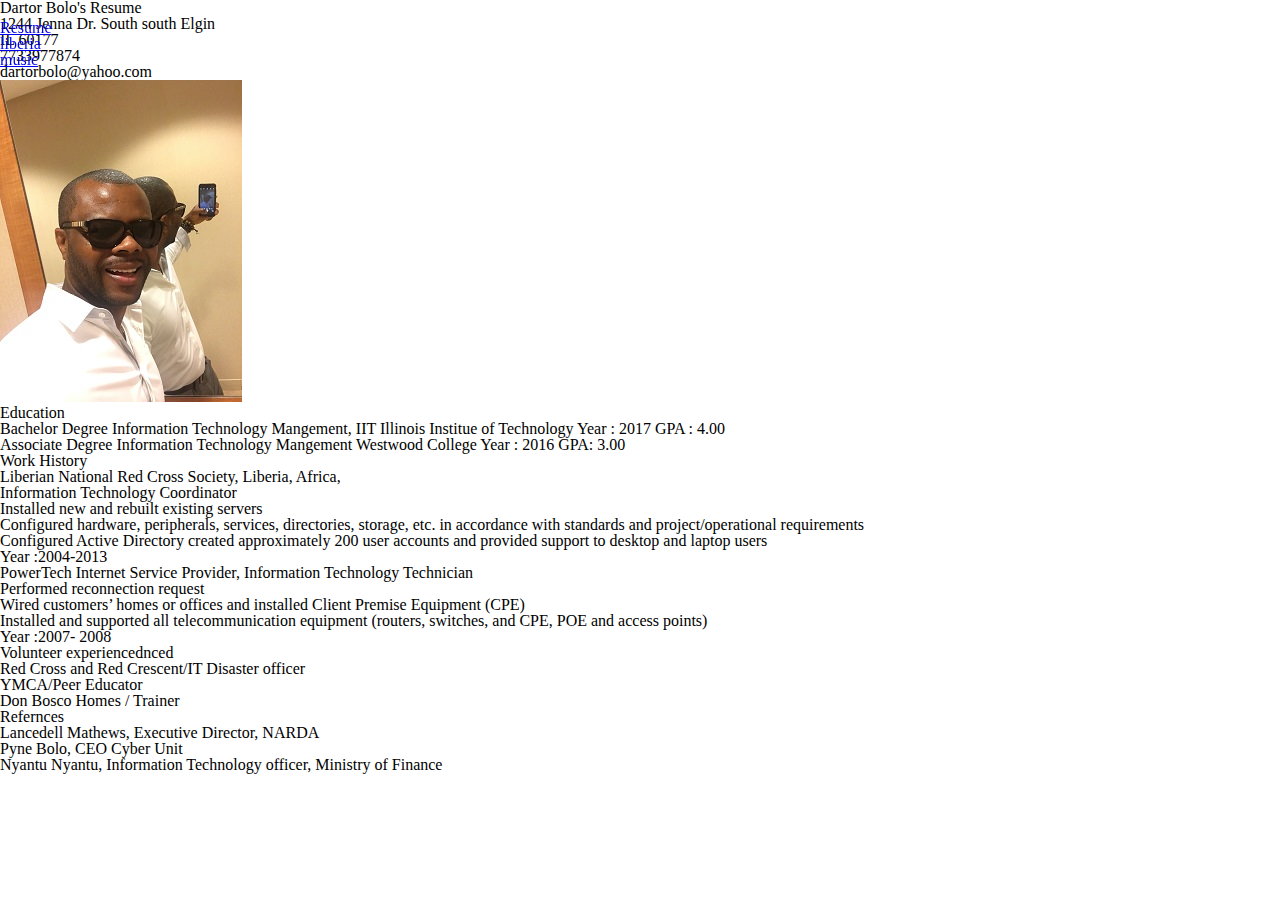
==== index.html @ 1d93396d "Let the work begin" ====
<!DOCTYPE html>
<html lang="en">
<head>
	<meta charset="UTF-8">
	<title>Resume</title>
  <link rel="stylesheet" type="text/css" href="cssreset.css">
  <link rel="stylesheet" type="text/css" href="styles.css">
  
</head>


<body>
<nav id="menu">
  <ul>
    <li><a href="index.html">Resume</a></li>
    <li><a href="liberia.html">liberia</a></li>
    <li><a href="music.html">music</a></li>
  </ul>
</nav>
<h1> Dartor Bolo's Resume</h1>
<p>1244 Jenna Dr. South 
 south Elgin <br>
 IL 60177<br>
 7733977874 <br>
 dartorbolo@yahoo.com</p>
 
 <img src = "Bolo.jpg" alt="Bolo's Pic">
 
 <h2> Education</h2>
 
  <p> Bachelor Degree
	   
	   Information Technology Mangement, IIT
	   Illinois Institue of Technology
		 Year : 2017
		GPA : 4.00</p>
		
	  
	<p> Associate Degree
	   Information Technology Mangement
	   Westwood College
		Year  : 2016 
		 GPA: 3.00 </p>
		 
	<h2> Work History</h2>
		
	<p> Liberian National Red Cross Society, Liberia, Africa,</p>
	   Information Technology Coordinator
	   
	   
	   
	 <ul>
	  <li>Installed new and rebuilt existing servers</li>
	  <li>Configured hardware, peripherals, services, directories, storage, etc. in accordance with standards and project/operational requirements</li> 
	  <li>Configured Active Directory created approximately 200 user accounts and provided support to desktop and laptop users</li>
		<li>Year :2004-2013 </li>
	</ul>
		
		
		
	<p>
	  PowerTech Internet Service Provider,
	   Information Technology Technician </p>
	  <ul>
	  <li>Performed reconnection request</li>
	  <li>Wired customers’ homes or offices and installed Client Premise Equipment (CPE)</li> 
	  <li>Installed and supported all telecommunication equipment (routers, switches, and CPE, POE and access points)</li>
	  <li>Year :2007- 2008 </li>
	  </ul> 
		
	<h2> Volunteer experiencednced</h2>
		
			
		<ul>
		<li>Red Cross and Red Crescent/IT Disaster officer</li>
		<li>YMCA/Peer Educator</li>
		<li>Don Bosco Homes / Trainer</li>
		</ul>
		
	<h2> Refernces</h2>
		
		 
		<ul>
		<li>Lancedell Mathews, Executive Director, NARDA</li>
		<li>Pyne Bolo, CEO Cyber Unit</li>
		<li>Nyantu Nyantu, Information Technology officer, Ministry of Finance</li>
		</ul>
	
</body>
</html>
---- cssreset.css ----
/* http://meyerweb.com/eric/tools/css/reset/ 
   v2.0 | 20110126
   License: none (public domain)
*/

html, body, div, span, applet, object, iframe,
h1, h2, h3, h4, h5, h6, p, blockquote, pre,
a, abbr, acronym, address, big, cite, code,
del, dfn, em, img, ins, kbd, q, s, samp,
small, strike, strong, sub, sup, tt, var,
b, u, i, center,
dl, dt, dd, ol, ul, li,
fieldset, form, label, legend,
table, caption, tbody, tfoot, thead, tr, th, td,
article, aside, canvas, details, embed, 
figure, figcaption, footer, header, hgroup, 
menu, nav, output, ruby, section, summary,
time, mark, audio, video {
	margin: 0;
	padding: 0;
	border: 0;
	font-size: 100%;
	font: inherit;
	vertical-align: baseline;
}
/* HTML5 display-role reset for older browsers */
article, aside, details, figcaption, figure, 
footer, header, hgroup, menu, nav, section {
	display: block;
}
body {
	line-height: 1;
}
ol, ul {
	list-style: none;
}
blockquote, q {
	quotes: none;
}
blockquote:before, blockquote:after,
q:before, q:after {
	content: '';
	content: none;
}
table {
	border-collapse: collapse;
	border-spacing: 0;
}
---- styles.css ----
/* style sheet */

#menu {
  position: fixed;
  width: 100%;
  margin-top:20px;
  margin-bottom: 20px;
  
}
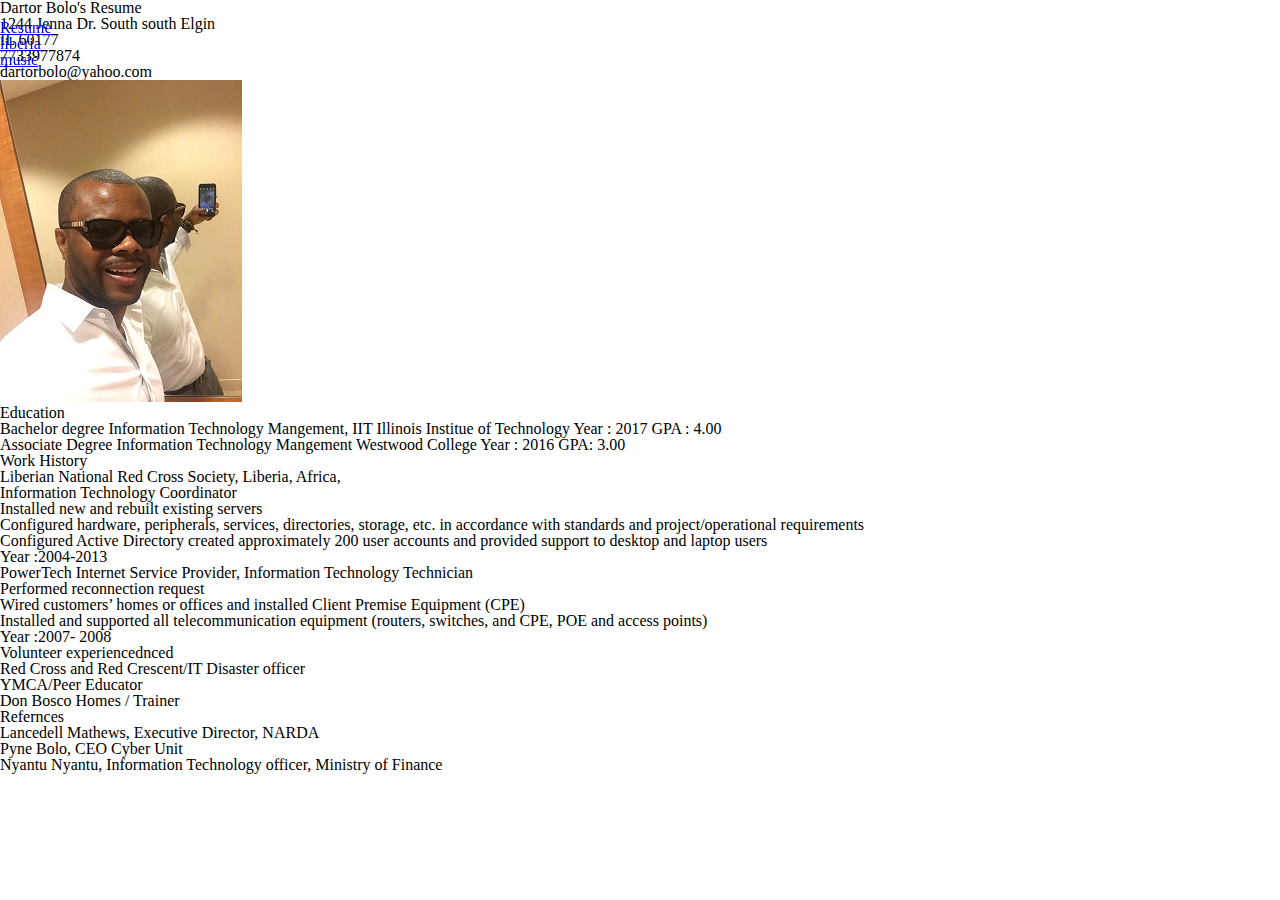
==== commit 78470dae: "editing" ====
--- a/index.html
+++ b/index.html
@@ -28,7 +28,7 @@
  
  <h2> Education</h2>
  
-  <p> Bachelor Degree
+  <p> Bachelor degree
 	   
 	   Information Technology Mangement, IIT
 	   Illinois Institue of Technology
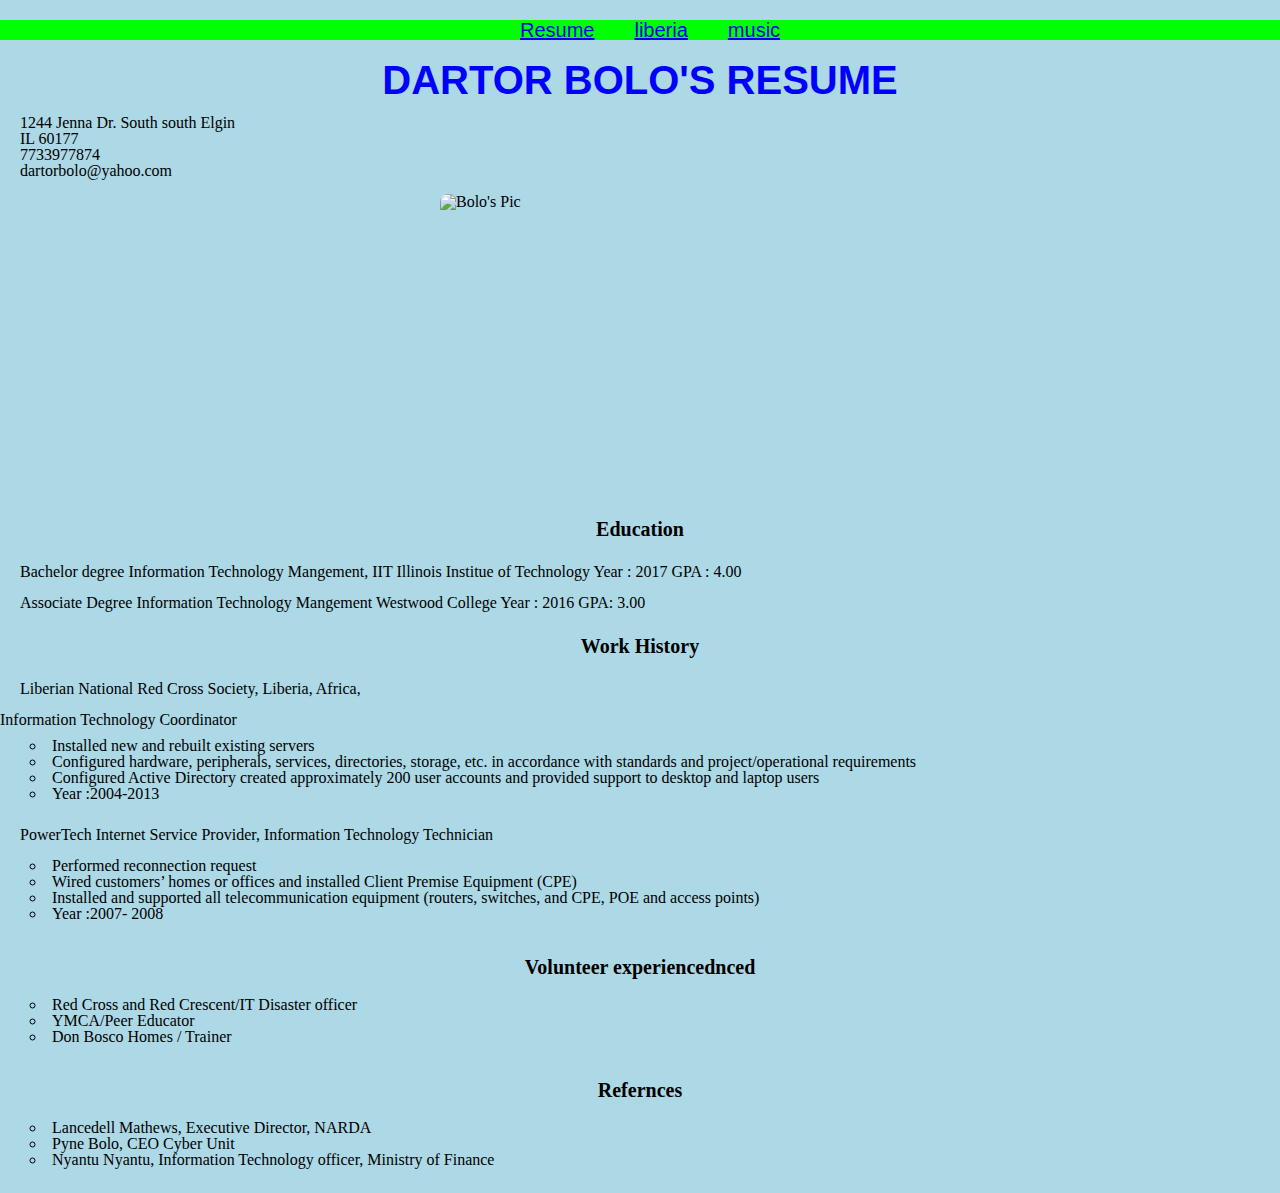
==== commit be9ee813: "putting picture in folder" ====
--- a/index.html
+++ b/index.html
@@ -24,7 +24,7 @@
  7733977874 <br>
  dartorbolo@yahoo.com</p>
  
- <img src = "Bolo.jpg" alt="Bolo's Pic">
+ <img src = "pic/Bolo.jpg" alt="Bolo's Pic">
  
  <h2> Education</h2>
  
--- a/styles.css
+++ b/styles.css
@@ -1,10 +1,81 @@
 /* style sheet */
 
 #menu {
-  position: fixed;
+  background-color: hsl(120, 100%, 50%);
+  position: relative;
   width: 100%;
-  margin-top:20px;
+  top: 0;
+  margin-top: 20px;
   margin-bottom: 20px;
+  
   
 }
 
+#menu ul {
+  list-style-type: none;
+  padding: 0;
+  overflow: hidden;
+  margin-left: 500px;
+
+}
+
+#menu ul li {
+  text-align: center;
+   float: left;
+}
+#menu ul li a {
+  padding: 20px;
+  font-size: 20px;
+  font-family: Arial,sans-serif;
+  
+}
+body {
+    background-color: lightblue;
+}
+
+h1 {
+  text-align: center;
+  color: #0000FF;
+  text-transform: uppercase;
+  font-weight: bold;
+  font-family: Arial, sans-serif;
+  font-size: 40px;    
+  
+}
+
+h2, h3, h4 {
+  text-align: center;
+  color: #000000;
+  font-weight: bold;
+  padding: 10px;
+  font-size: 20px;
+  font-family: 'Roboto', serif;
+}
+
+p {
+  text-align: left;
+  margin-left: 20px;
+  margin-top: 15px;
+  margin-bottom: 15px;
+  font-size: 16px;
+}
+
+img {
+  display: block;
+  margin: auto;
+  width: 400px;
+  height: 300px;
+  margin-top: 15px;
+  margin-bottom: 15px;
+  border-radius: 8px;
+}
+
+ul {
+  text-align: left;
+  margin-left: 30px;
+  margin-top: 10px;
+  margin-bottom: 15px;
+  padding-bottom: 10px;
+  list-style-type: circle;
+  list-style-position: inside;
+}
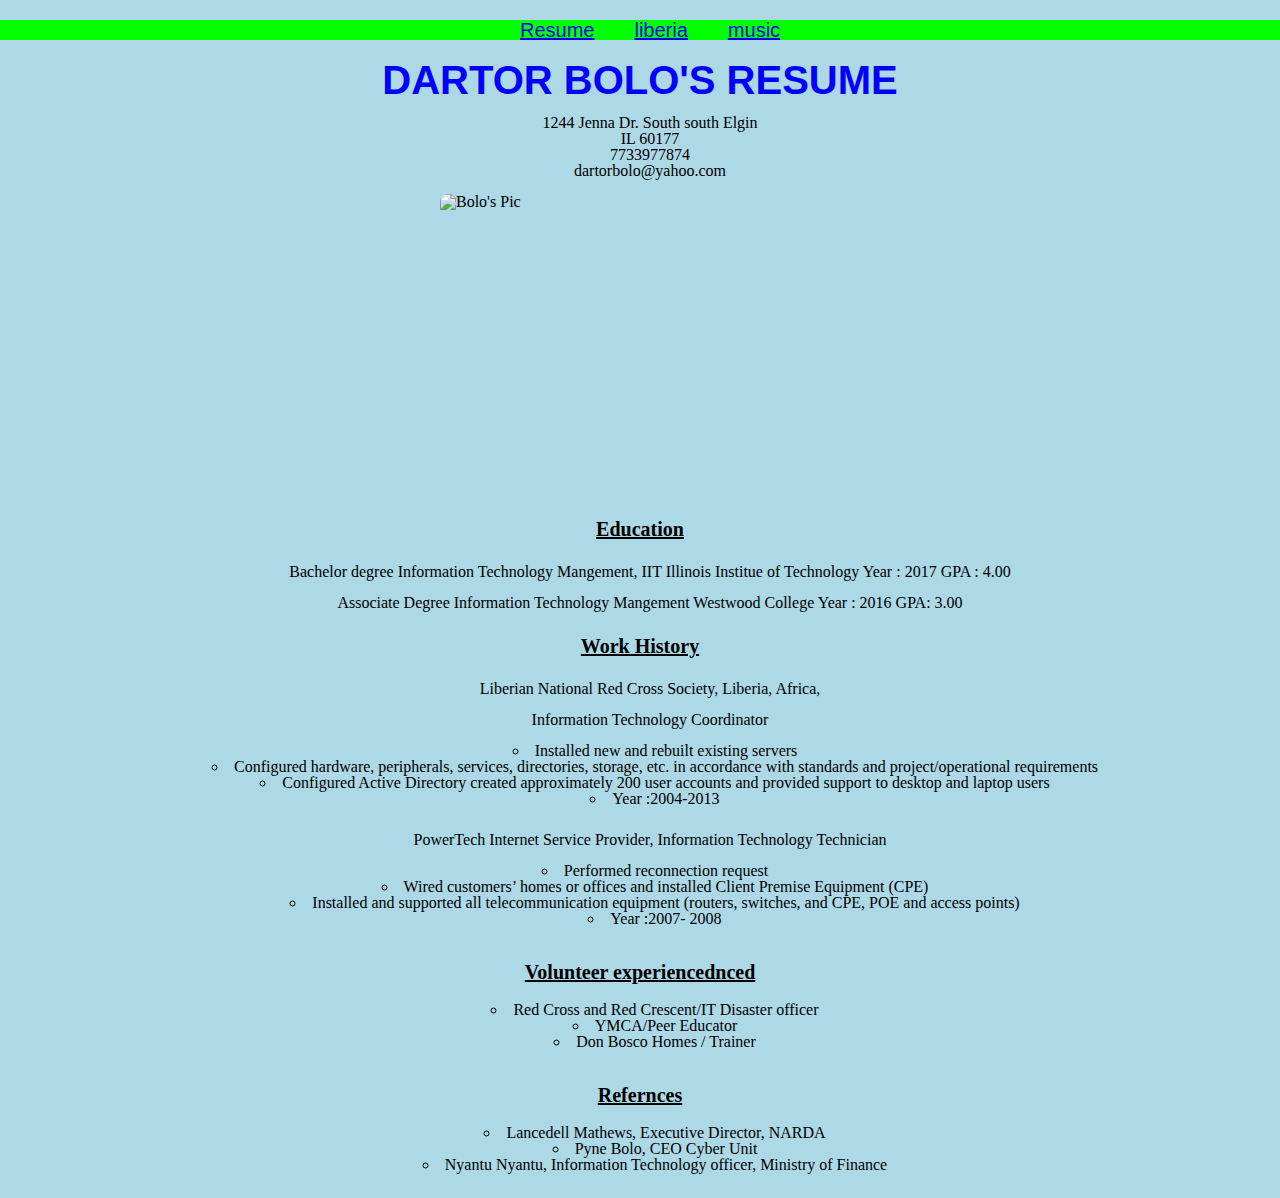
==== commit 2a8c8cfd: "editing" ====
--- a/index.html
+++ b/index.html
@@ -45,7 +45,7 @@
 	<h2> Work History</h2>
 		
 	<p> Liberian National Red Cross Society, Liberia, Africa,</p>
-	   Information Technology Coordinator
+	   <p>Information Technology Coordinator</p>
 	   
 	   
 	   
--- a/styles.css
+++ b/styles.css
@@ -8,6 +8,28 @@
   margin-top: 20px;
   margin-bottom: 20px;
   
+  
+}
+
+table{
+  border-collapse: collapse;
+}
+
+table th {
+  
+  text-align: center;
+  background-color: #3a6070;
+  color: #FFF;
+  border: 10px solid #ff0000
+  padding 4px 30px 4px 8px;
+  font-size: 20px;
+}
+
+table td {
+  border: 10px solid #e3e3e3;
+  padding: 4px 8px;
+  font: italic;
+  font: bold;
   
 }
 
@@ -30,7 +52,7 @@
   
 }
 body {
-    background-color: lightblue;
+  background-color: lightblue;
 }
 
 h1 {
@@ -50,10 +72,11 @@
   padding: 10px;
   font-size: 20px;
   font-family: 'Roboto', serif;
+  text-decoration: underline;
 }
 
 p {
-  text-align: left;
+  text-align: center;
   margin-left: 20px;
   margin-top: 15px;
   margin-bottom: 15px;
@@ -71,7 +94,7 @@
 }
 
 ul {
-  text-align: left;
+  text-align: center;
   margin-left: 30px;
   margin-top: 10px;
   margin-bottom: 15px;
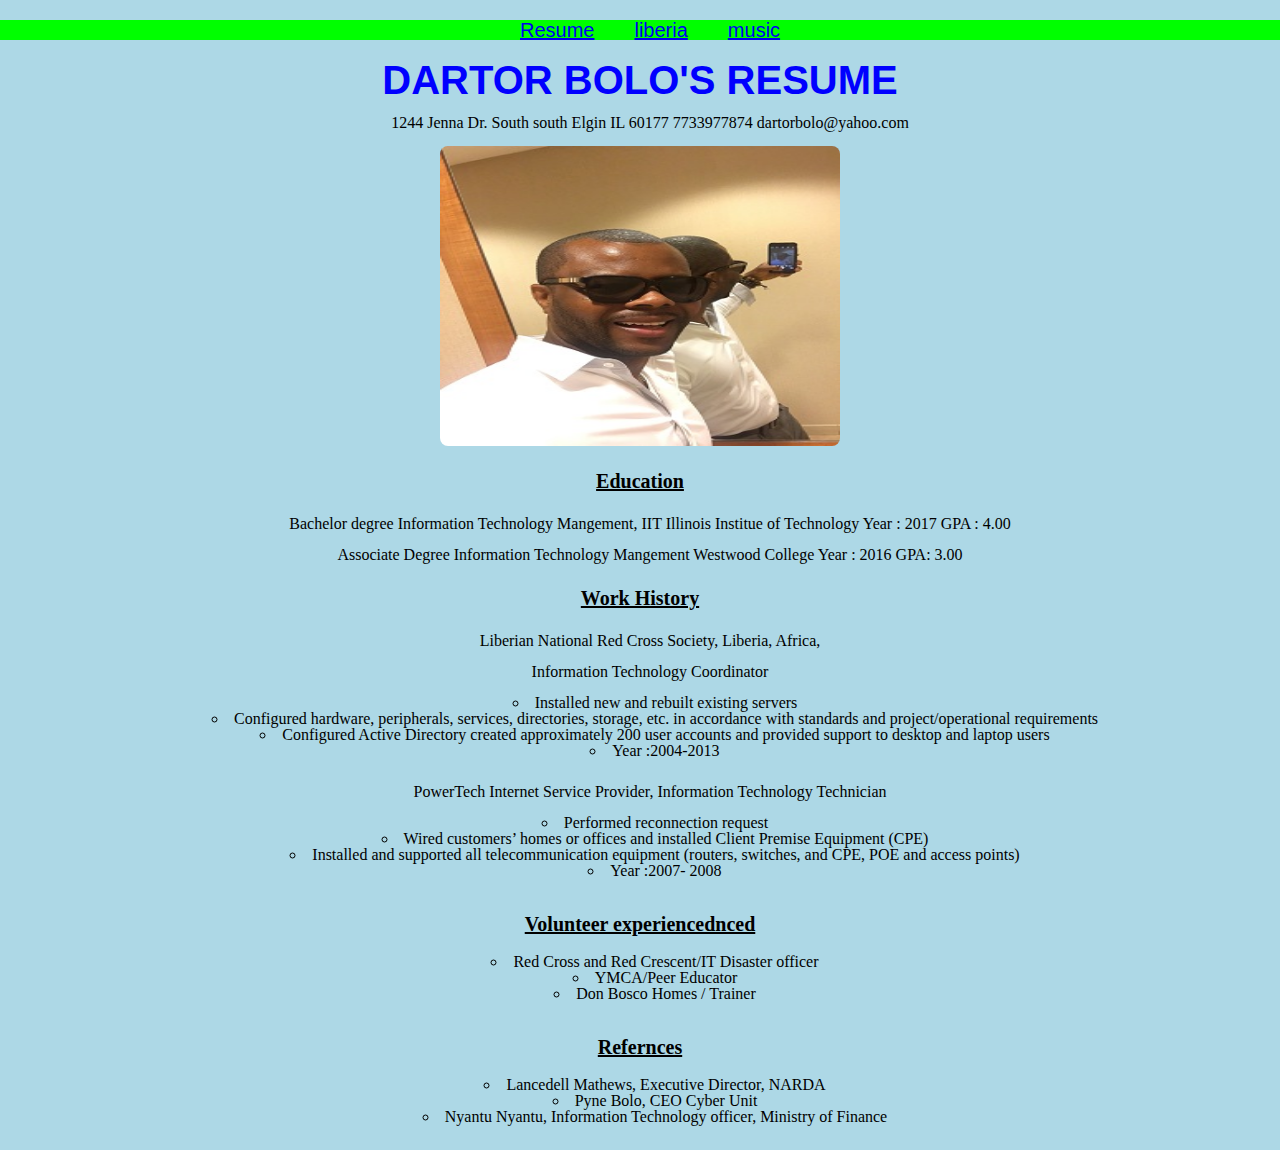
==== commit 423140e4: "editing" ====
--- a/index.html
+++ b/index.html
@@ -19,12 +19,12 @@
 </nav>
 <h1> Dartor Bolo's Resume</h1>
 <p>1244 Jenna Dr. South 
- south Elgin <br>
- IL 60177<br>
- 7733977874 <br>
+ south Elgin 
+ IL 60177
+ 7733977874 
  dartorbolo@yahoo.com</p>
  
- <img src = "pic/Bolo.jpg" alt="Bolo's Pic">
+ <img src = "pic/bolo.jpg" alt="Bolo's Pic">
  
  <h2> Education</h2>
  
--- a/styles.css
+++ b/styles.css
@@ -102,3 +102,7 @@
   list-style-type: circle;
   list-style-position: inside;
 }
+
+iframe {
+  iframe: center-right;
+}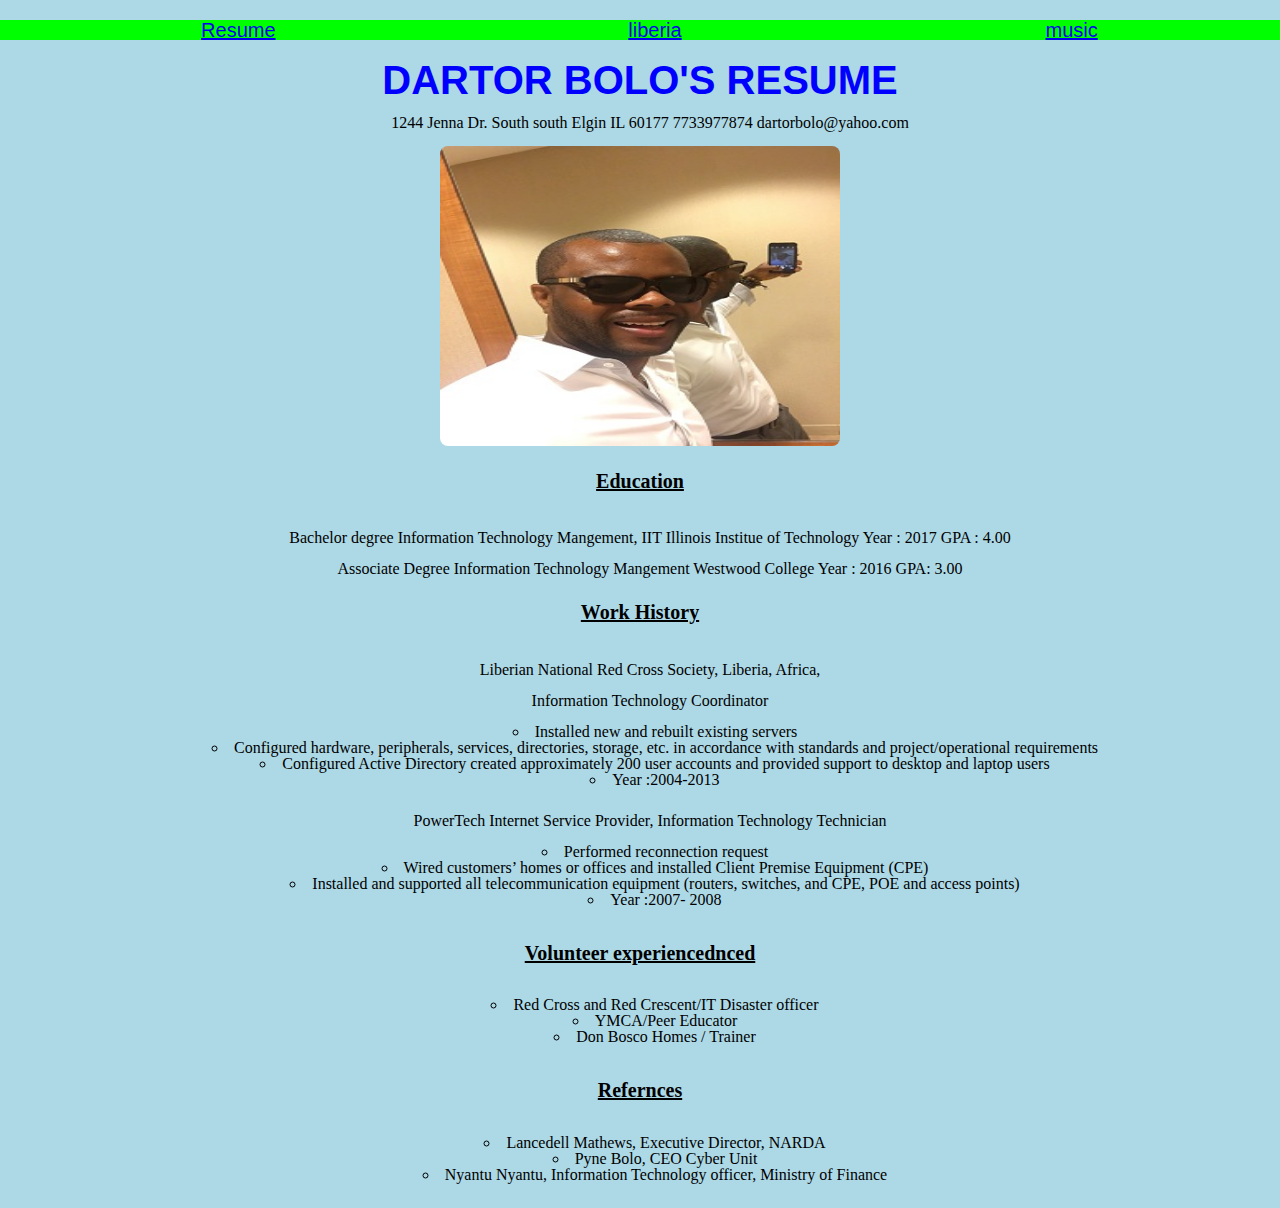
==== commit fbc7c99f: "editing" ====
--- a/index.html
+++ b/index.html
@@ -15,10 +15,10 @@
     <li><a href="index.html">Resume</a></li>
     <li><a href="liberia.html">liberia</a></li>
     <li><a href="music.html">music</a></li>
-  </ul>
-</nav>
-<h1> Dartor Bolo's Resume</h1>
-<p>1244 Jenna Dr. South 
+    </ul>
+    </nav>
+    <h1> Dartor Bolo's Resume</h1>
+    <p>1244 Jenna Dr. South 
  south Elgin 
  IL 60177
  7733977874 
--- a/styles.css
+++ b/styles.css
@@ -20,8 +20,7 @@
   text-align: center;
   background-color: #3a6070;
   color: #FFF;
-  border: 10px solid #ff0000
-  padding 4px 30px 4px 8px;
+  border: #ff0000;
   font-size: 20px;
 }
 
@@ -37,13 +36,18 @@
   list-style-type: none;
   padding: 0;
   overflow: hidden;
-  margin-left: 500px;
 
-}
+  }
+  #video{
+        display: block;
+    margin: auto;
+  }
+  
 
 #menu ul li {
   text-align: center;
    float: left;
+   width: 33.33333333%; 
 }
 #menu ul li a {
   padding: 20px;
@@ -73,6 +77,7 @@
   font-size: 20px;
   font-family: 'Roboto', serif;
   text-decoration: underline;
+  padding-bottom: 1.222em;
 }
 
 p {
@@ -103,6 +108,3 @@
   list-style-position: inside;
 }
 
-iframe {
-  iframe: center-right;
-}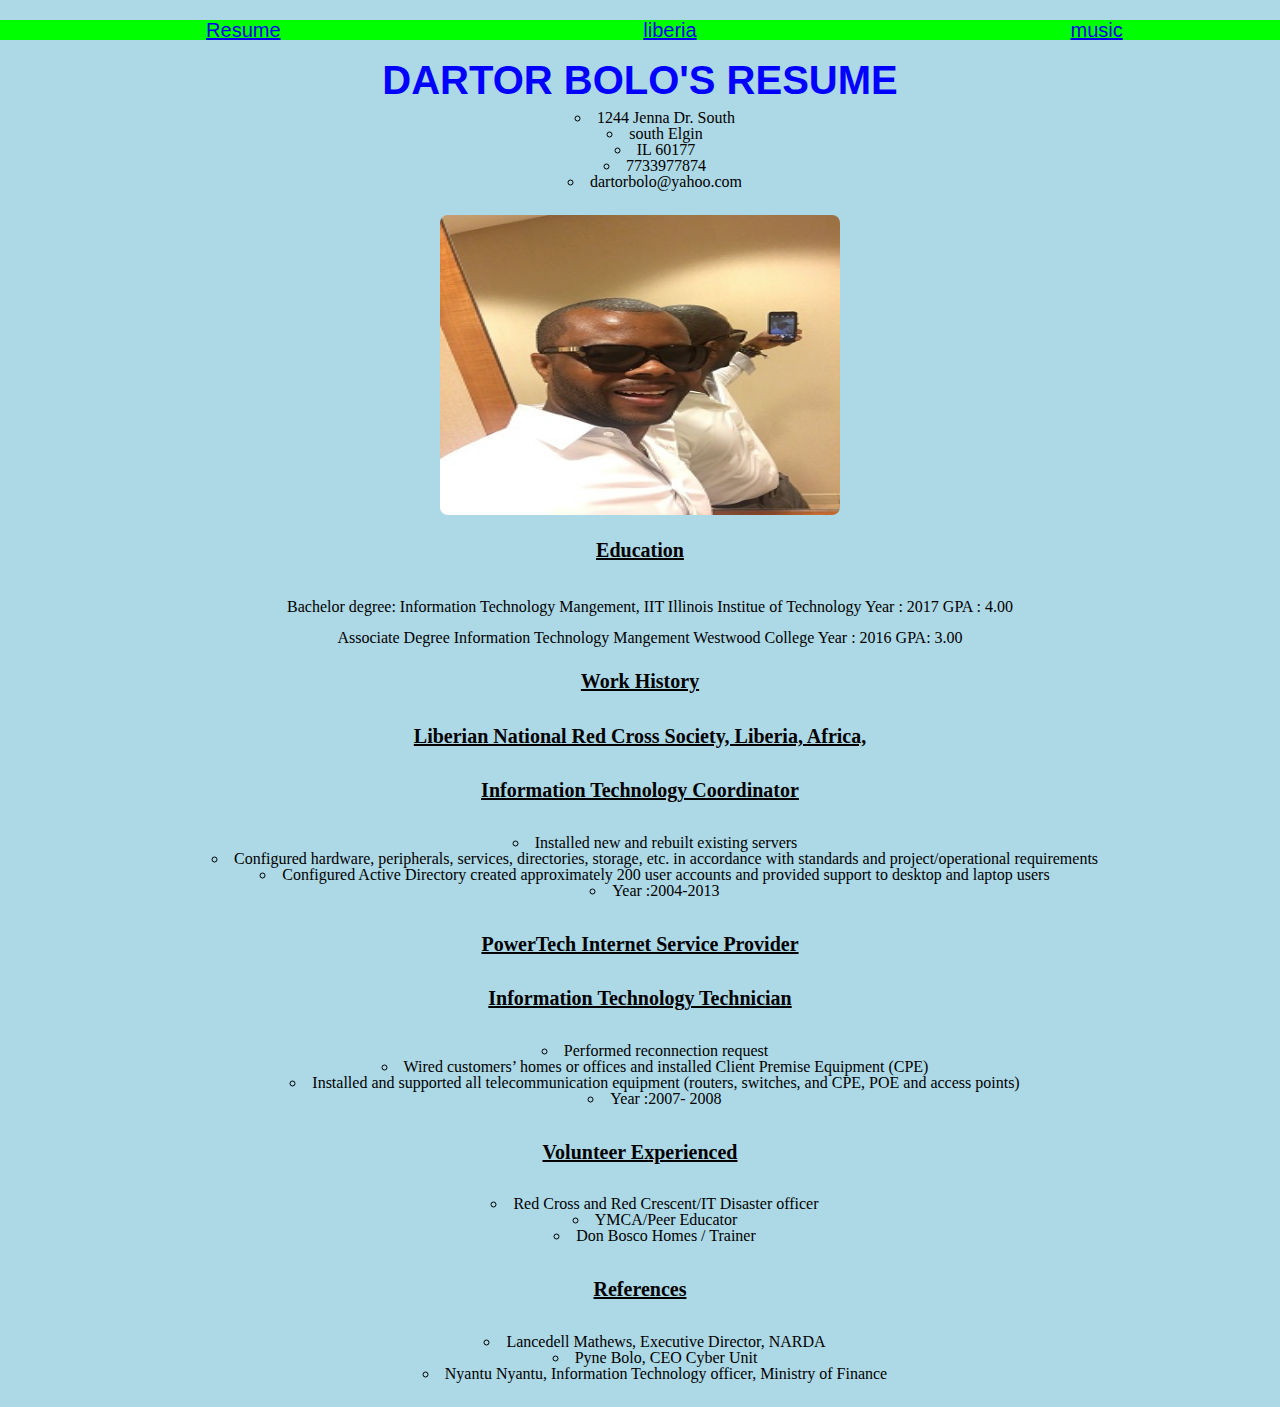
==== commit 74307119: "editing" ====
--- a/index.html
+++ b/index.html
@@ -1,34 +1,36 @@
-<!DOCTYPE html>
-<html lang="en">
-<head>
+  <!DOCTYPE html>
+  <html lang="en">
+  <head>
 	<meta charset="UTF-8">
 	<title>Resume</title>
   <link rel="stylesheet" type="text/css" href="cssreset.css">
   <link rel="stylesheet" type="text/css" href="styles.css">
   
-</head>
+  </head>
 
 
-<body>
-<nav id="menu">
+  <body>
+  <nav id="menu">
   <ul>
-    <li><a href="index.html">Resume</a></li>
-    <li><a href="liberia.html">liberia</a></li>
-    <li><a href="music.html">music</a></li>
-    </ul>
-    </nav>
-    <h1> Dartor Bolo's Resume</h1>
-    <p>1244 Jenna Dr. South 
- south Elgin 
- IL 60177
- 7733977874 
- dartorbolo@yahoo.com</p>
+      <li><a href="index.html">Resume</a></li>
+      <li><a href="liberia.html">liberia</a></li>
+      <li><a href="music.html">music</a></li>
+      </ul>
+      </nav>
+      <h1> Dartor Bolo's Resume</h1>
+   <ul id="info">
+   <li>1244 Jenna Dr. South</li> 
+   <li>south Elgin</li> 
+   <li>IL 60177</li>
+   <li>7733977874</li>
+   <li>dartorbolo@yahoo.com</li>
+   </ul>
  
- <img src = "pic/bolo.jpg" alt="Bolo's Pic">
+    <img src = "pic/bolo.jpg" alt="Bolo's Pic">
  
- <h2> Education</h2>
+    <h2> Education</h2>
  
-  <p> Bachelor degree
+    <p> Bachelor degree:
 	   
 	   Information Technology Mangement, IIT
 	   Illinois Institue of Technology
@@ -36,56 +38,55 @@
 		GPA : 4.00</p>
 		
 	  
-	<p> Associate Degree
-	   Information Technology Mangement
-	   Westwood College
-		Year  : 2016 
+    <p> Associate Degree
+      Information Technology Mangement
+      Westwood College
+      Year  : 2016 
 		 GPA: 3.00 </p>
 		 
-	<h2> Work History</h2>
+    <h2> Work History</h2>
 		
-	<p> Liberian National Red Cross Society, Liberia, Africa,</p>
-	   <p>Information Technology Coordinator</p>
+    <h2 id="lib1"> Liberian National Red Cross Society, Liberia, Africa,</h2>
+	   <h3>Information Technology Coordinator</h3>
 	   
 	   
 	   
-	 <ul>
+	   <ul id="wk3">
 	  <li>Installed new and rebuilt existing servers</li>
 	  <li>Configured hardware, peripherals, services, directories, storage, etc. in accordance with standards and project/operational requirements</li> 
 	  <li>Configured Active Directory created approximately 200 user accounts and provided support to desktop and laptop users</li>
 		<li>Year :2004-2013 </li>
-	</ul>
+	  </ul>
 		
 		
 		
-	<p>
-	  PowerTech Internet Service Provider,
-	   Information Technology Technician </p>
-	  <ul>
-	  <li>Performed reconnection request</li>
-	  <li>Wired customers’ homes or offices and installed Client Premise Equipment (CPE)</li> 
-	  <li>Installed and supported all telecommunication equipment (routers, switches, and CPE, POE and access points)</li>
-	  <li>Year :2007- 2008 </li>
-	  </ul> 
+	<h2 id="lib">
+	  PowerTech Internet Service Provider </h2>
+	   <h3>Information Technology Technician </h3>
+	   <ul id="wk">
+	   <li>Performed reconnection request</li>
+	   <li>Wired customers’ homes or offices and installed Client Premise Equipment (CPE)</li> 
+	   <li>Installed and supported all telecommunication equipment (routers, switches, and CPE, POE and access points)</li>
+	   <li>Year :2007- 2008 </li>
+	   </ul> 
 		
-	<h2> Volunteer experiencednced</h2>
+	<h2> Volunteer Experienced</h2>
 		
 			
-		<ul>
+		<ul id="wk4">
 		<li>Red Cross and Red Crescent/IT Disaster officer</li>
 		<li>YMCA/Peer Educator</li>
 		<li>Don Bosco Homes / Trainer</li>
 		</ul>
 		
-	<h2> Refernces</h2>
+	<h2> References</h2>
 		
 		 
-		<ul>
-		<li>Lancedell Mathews, Executive Director, NARDA</li>
-		<li>Pyne Bolo, CEO Cyber Unit</li>
-		<li>Nyantu Nyantu, Information Technology officer, Ministry of Finance</li>
-		</ul>
+		 <ul id="wk1">
+		 <li>Lancedell Mathews, Executive Director, NARDA</li>
+		 <li>Pyne Bolo, CEO Cyber Unit</li>
+		 <li>Nyantu Nyantu, Information Technology officer, Ministry of Finance</li>
+		 </ul>
 	
 </body>
 </html>
-
--- a/styles.css
+++ b/styles.css
@@ -8,7 +8,6 @@
   margin-top: 20px;
   margin-bottom: 20px;
   
-  
 }
 
 table{
@@ -16,7 +15,6 @@
 }
 
 table th {
-  
   text-align: center;
   background-color: #3a6070;
   color: #FFF;
@@ -36,6 +34,9 @@
   list-style-type: none;
   padding: 0;
   overflow: hidden;
+/*  margin-left: 500px; */
+  width: 100%;
+}
 
   }
   #video{
